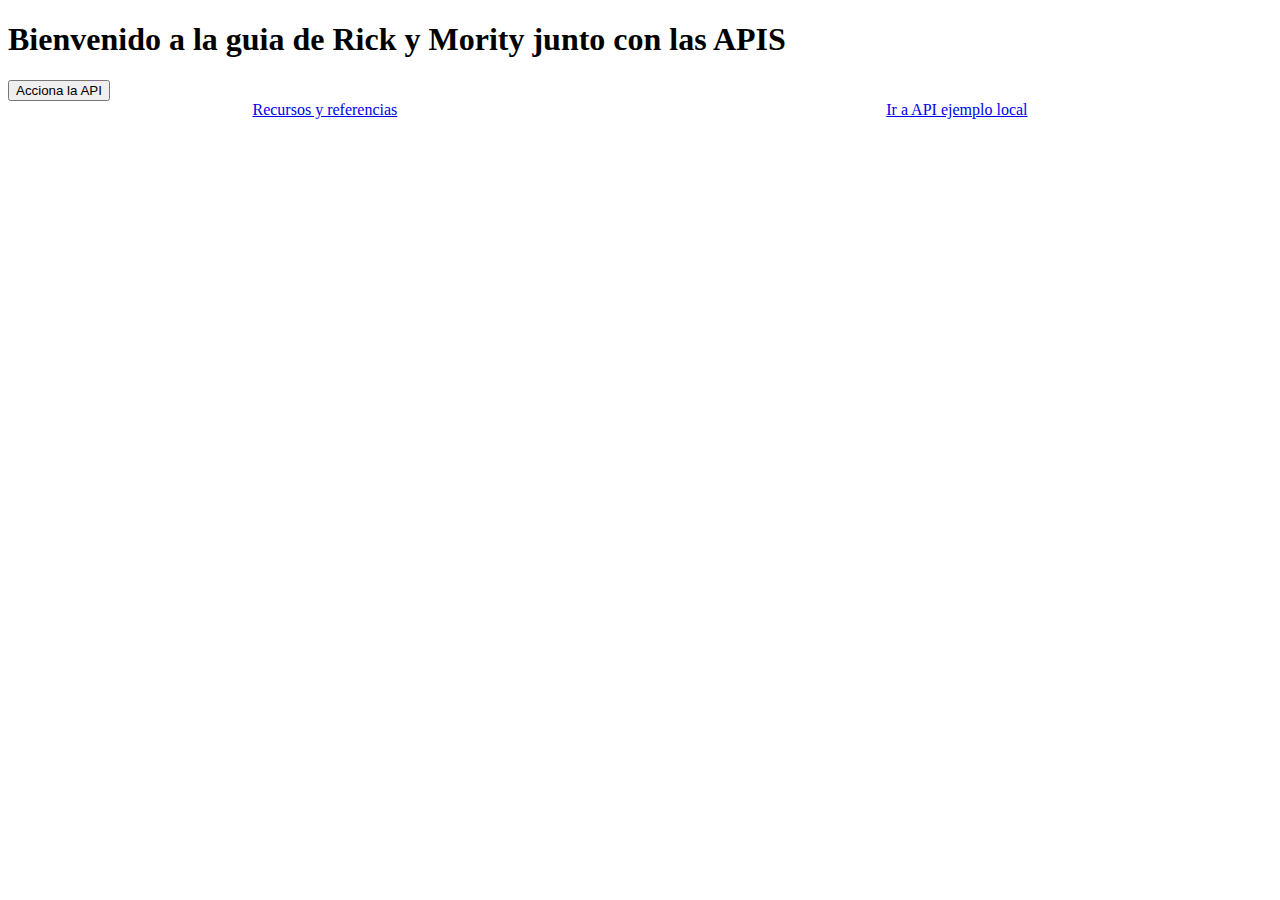
==== index.html @ 97b64994 "Actividad 10" ====
<!DOCTYPE html>
<html lang="en">
<head>
    <meta charset="UTF-8">
    <meta http-equiv="X-UA-Compatible" content="IE=edge">
    <meta name="viewport" content="width=device-width, initial-scale=1.0">
    <link href="style.css" rel="stylesheet" type="text/css">
    <title>Ejemplo API</title>
</head>
<body>
    <h1>Bienvenido a la guia de Rick y Mority junto con las APIS</h1>
    <button id="getAPI">Acciona la API</button>
    <div id="characterCont">



    </div>
    <footer>
        <a href="https://rickandmortyapi.com" target="_blank">Recursos y referencias</a>
        <a href="apiLocal.html">Ir a API ejemplo local</a>
    </footer>
    <script src="app.js"></script>
</body>
</html>
---- style.css ----
html {
    min-height: 100%;
    position: relative;
}


.bodyLocal {
    font-family: 'Kanit', sans-serif;
    background-color: #0b233a;
    color: aliceblue;
}

#characterCont {
    display: grid;
    grid-template-columns: 1fr 1fr 1fr;
}

#characterContLocal {
    display: grid;
    grid-template-columns: repeat(3, 1fr);
    grid-column-gap: 10px;
    grid-row-gap: 5px;
}

.card {
    display: flex;
    flex-direction: column;
    font-size: x-large;
}

.aLocal {
    font-family: 'Kanit', sans-serif;
    color: aliceblue;
}

p {
    padding: 15px;
}

h2 {
    text-align: center;
}

img {
    align-self: center;
}

footer {
    display: flex;
    justify-content: space-around;
    position: relative;
    bottom: 0;
}
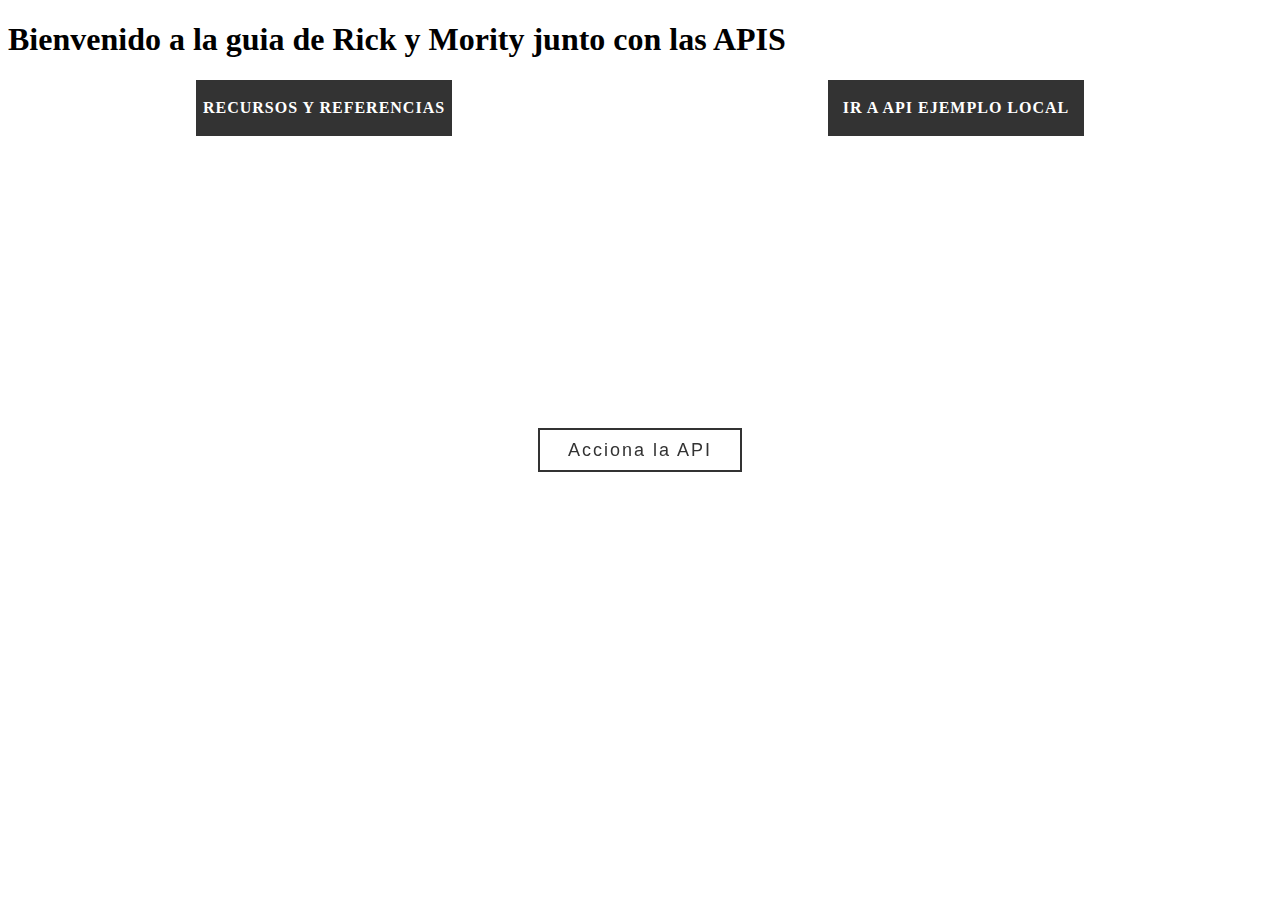
==== commit 75d2b8a4: "Actualizacion botones" ====
--- a/index.html
+++ b/index.html
@@ -1,5 +1,6 @@
 <!DOCTYPE html>
 <html lang="en">
+
 <head>
     <meta charset="UTF-8">
     <meta http-equiv="X-UA-Compatible" content="IE=edge">
@@ -7,18 +8,24 @@
     <link href="style.css" rel="stylesheet" type="text/css">
     <title>Ejemplo API</title>
 </head>
+
 <body>
     <h1>Bienvenido a la guia de Rick y Mority junto con las APIS</h1>
-    <button id="getAPI">Acciona la API</button>
+    <div class="wrapper">
+        <a id="getAPI" class="RickMortyA" type="button"><span class="RickMortyS">Acciona la API</span></a>
+    </div>
     <div id="characterCont">
 
 
 
     </div>
     <footer>
-        <a href="https://rickandmortyapi.com" target="_blank">Recursos y referencias</a>
-        <a href="apiLocal.html">Ir a API ejemplo local</a>
+        <a class="aFooter" href="https://rickandmortyapi.com" target="_blank">Recursos y referencias</a>
+
+        <a class="aFooter" href="apiLocal.html">Ir a API ejemplo local</a>
+
     </footer>
     <script src="app.js"></script>
 </body>
+
 </html>--- a/style.css
+++ b/style.css
@@ -28,6 +28,7 @@
     font-size: x-large;
 }
 
+
 .aLocal {
     font-family: 'Kanit', sans-serif;
     color: aliceblue;
@@ -48,6 +49,73 @@
 footer {
     display: flex;
     justify-content: space-around;
+}
+
+.aFooter {
+    display: block;
+    width: 250px;
+    height: 50px;
+    line-height: 50px;
+    font-weight: bold;
+    text-decoration: none;
+    background: #333;
+    text-align: center;
+    color: #fff;
+    text-transform: uppercase;
+    letter-spacing: 1px;
+    border: 3px solid #333;
+    transition: all .35s;
+}
+
+.aFooter:hover {
+    border: 3px solid #2ecc71;
+    background: transparent;
+    color: #2ecc71;
+}
+
+.wrapper {
+    position: fixed;
+    top: 50%;
+    left: 50%;
+    transform: translate(-50%, -50%);
+}
+
+.RickMortyA {
+    display: block;
+    width: 200px;
+    height: 40px;
+    line-height: 40px;
+    font-size: 18px;
+    font-family: sans-serif;
+    text-decoration: none;
+    color: #333;
+    border: 2px solid #333;
+    letter-spacing: 2px;
+    text-align: center;
     position: relative;
-    bottom: 0;
+    transition: all .35s;
+}
+
+.RickMortyA .RickMortyS {
+    position: relative;
+    z-index: 2;
+}
+
+.RickMortyA:after {
+    position: absolute;
+    content: "";
+    top: 0;
+    left: 0;
+    width: 0;
+    height: 100%;
+    background: #ff003b;
+    transition: all .35s;
+}
+
+.RickMortyA:hover {
+    color: #fff;
+}
+
+.RickMortyA:hover:after {
+    width: 100%;
 }